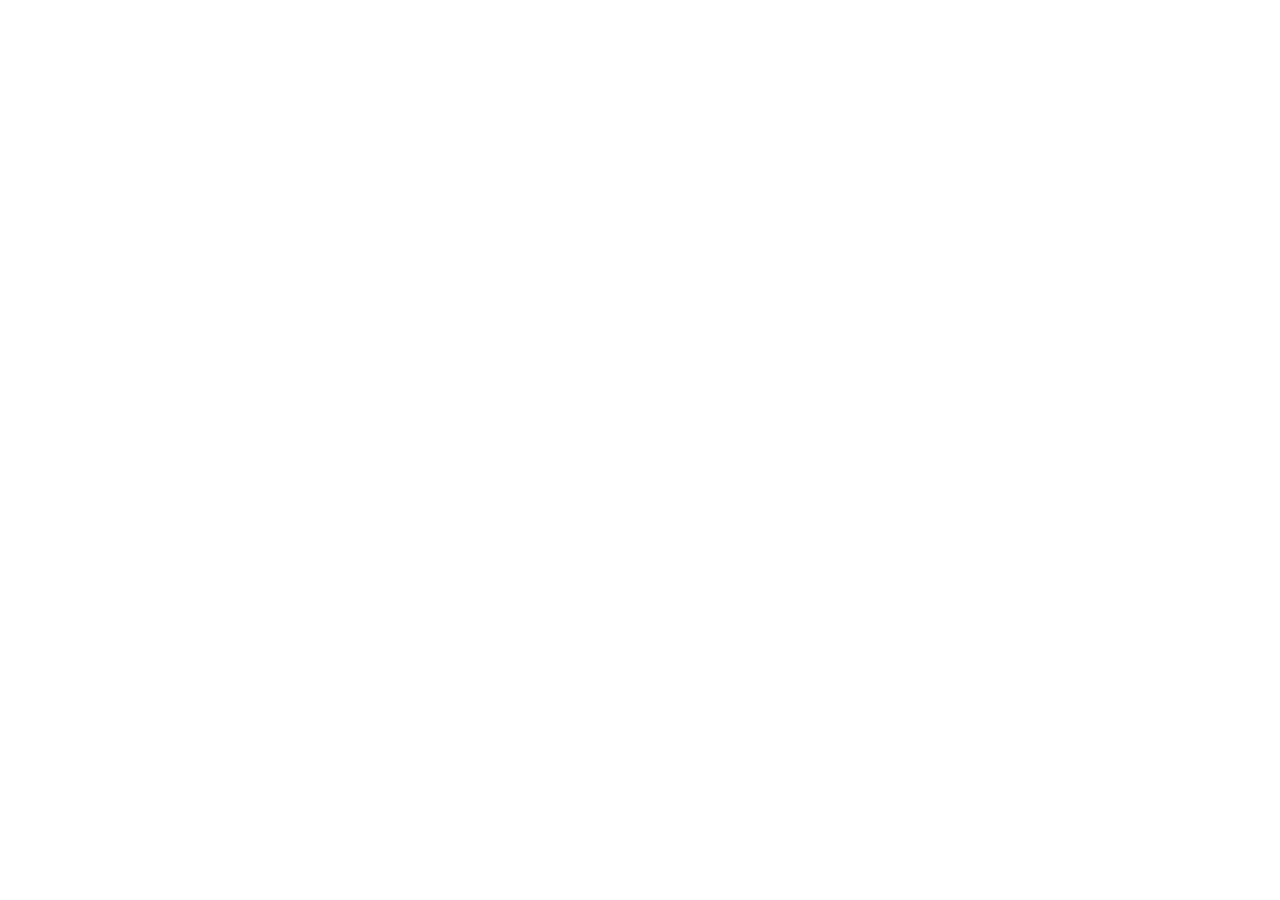
==== experiment/simulation/index.html @ 68527237 "Initial commit" ====
<!DOCTYPE html>
<html>
<head>
	<!-- Add CSS at the head of HTML file -->
    <link rel="stylesheet" href="./css/main.css">
</head>
<body>
		<!-- Your code goes here-->

	<!-- Add JS at the bottom of HTML file --> 
        <script src="./js/main.js"></script>
</body>
</html>
---- experiment/simulation/css/main.css ----
/* You CSS goes in here */
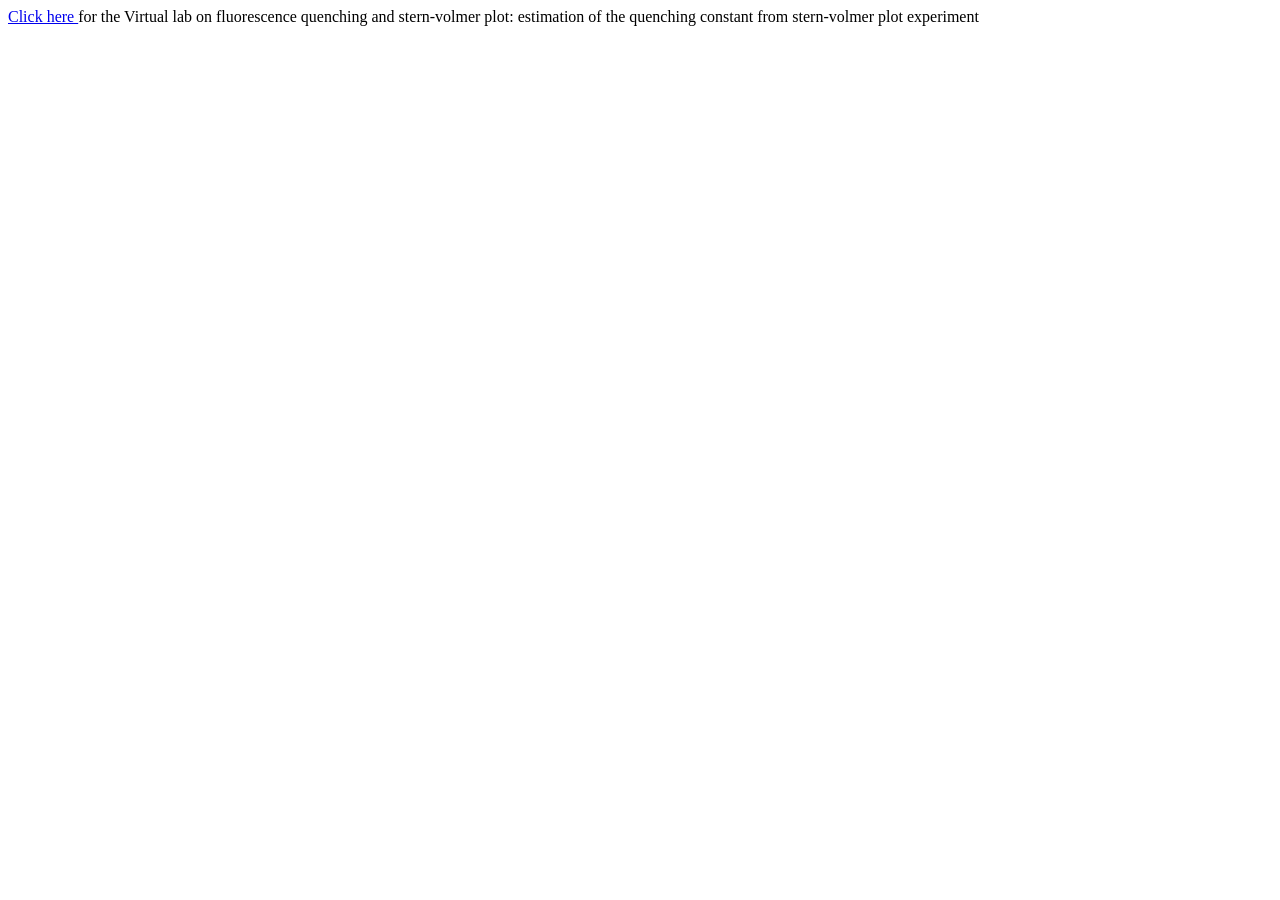
==== commit 72a081a3: "Updated experiment" ====
--- a/experiment/simulation/index.html
+++ b/experiment/simulation/index.html
@@ -5,7 +5,9 @@
     <link rel="stylesheet" href="./css/main.css">
 </head>
 <body>
-		<!-- Your code goes here-->
+  <!-- Your code goes here-->
+  
+                           <a href="mfs_exp9.html">Click here </a>for the Virtual lab on fluorescence quenching and stern-volmer plot: estimation of the quenching constant from stern-volmer plot experiment
 
 	<!-- Add JS at the bottom of HTML file --> 
         <script src="./js/main.js"></script>
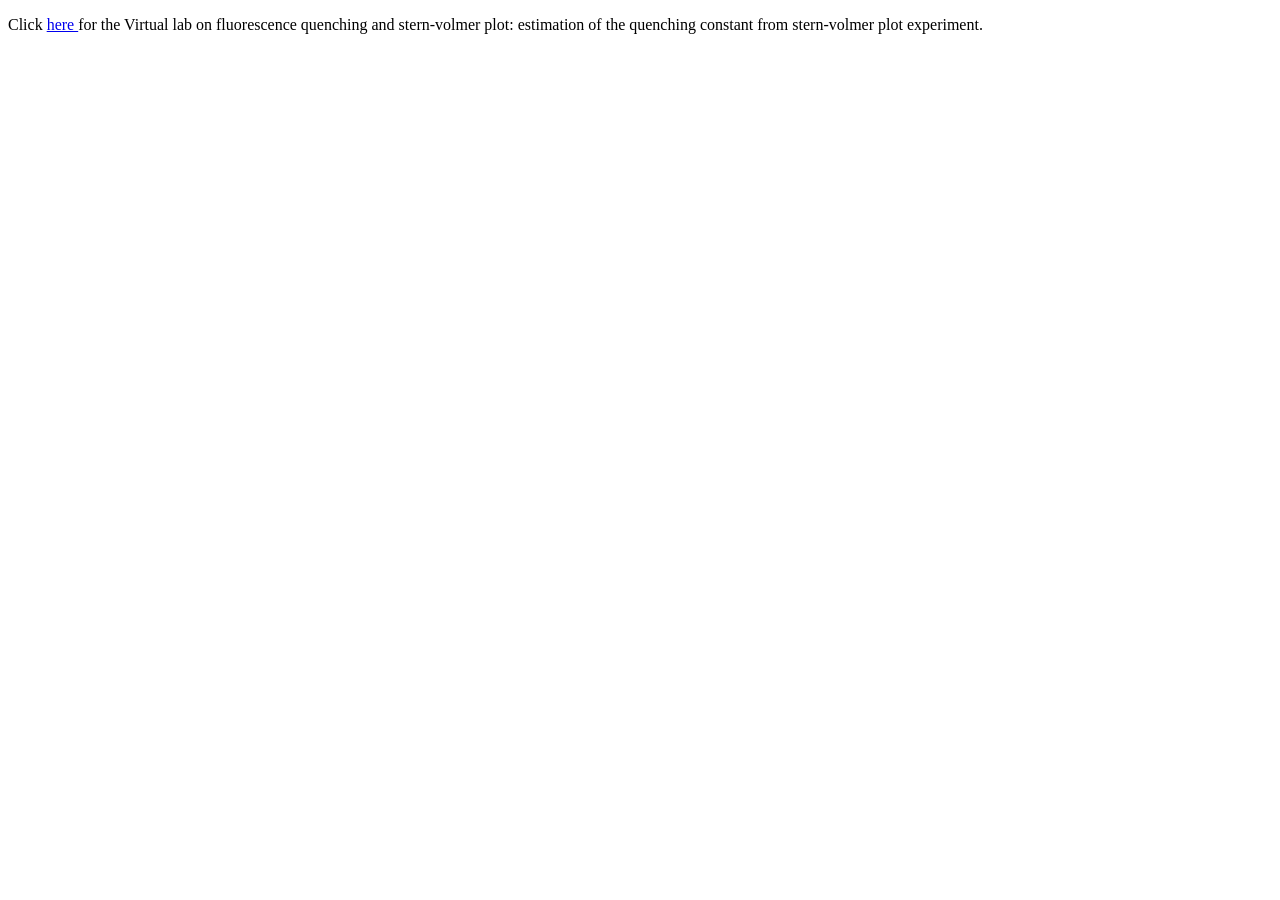
==== commit 36c19200: "addeddescirptor.json, objective, images and libraries" ====
--- a/experiment/simulation/index.html
+++ b/experiment/simulation/index.html
@@ -7,7 +7,7 @@
 <body>
   <!-- Your code goes here-->
   
-                           <a href="mfs_exp9.html">Click here </a>for the Virtual lab on fluorescence quenching and stern-volmer plot: estimation of the quenching constant from stern-volmer plot experiment
+      <p>Click <a href="mfs_exp9.html">here </a>for the Virtual lab on fluorescence quenching and stern-volmer plot: estimation of the quenching constant from stern-volmer plot experiment.<p/>
 
 	<!-- Add JS at the bottom of HTML file --> 
         <script src="./js/main.js"></script>
